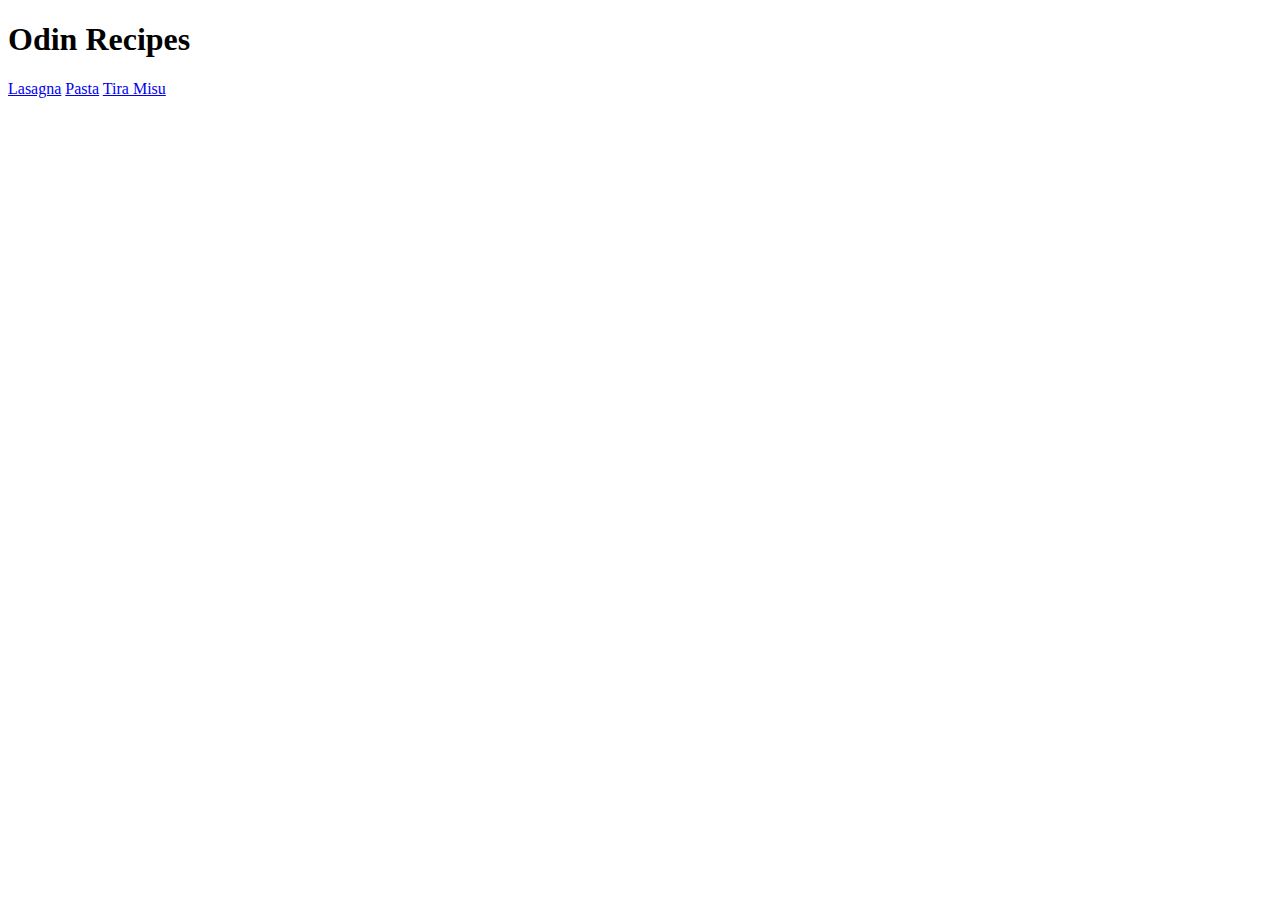
==== index.html @ e152c566 "Setup homepage and child recipe pages. Added content to recipe pages." ====
<!DOCTYPE html>
<html lang="en">

<head>
    <meta charset="UTF-8">
    <meta name="viewport" content="width=device-width, initial-scale=1.0">
    <title>Odin Recipes</title>
</head>

<body>
    <h1>Odin Recipes</h1>

    <a href="./recipes/lasagna.html">Lasagna</a>
    <a href="./recipes/pasta.html">Pasta</a>
    <a href="./recipes/tiramisu.html">Tira Misu</a>
</body>

</html>
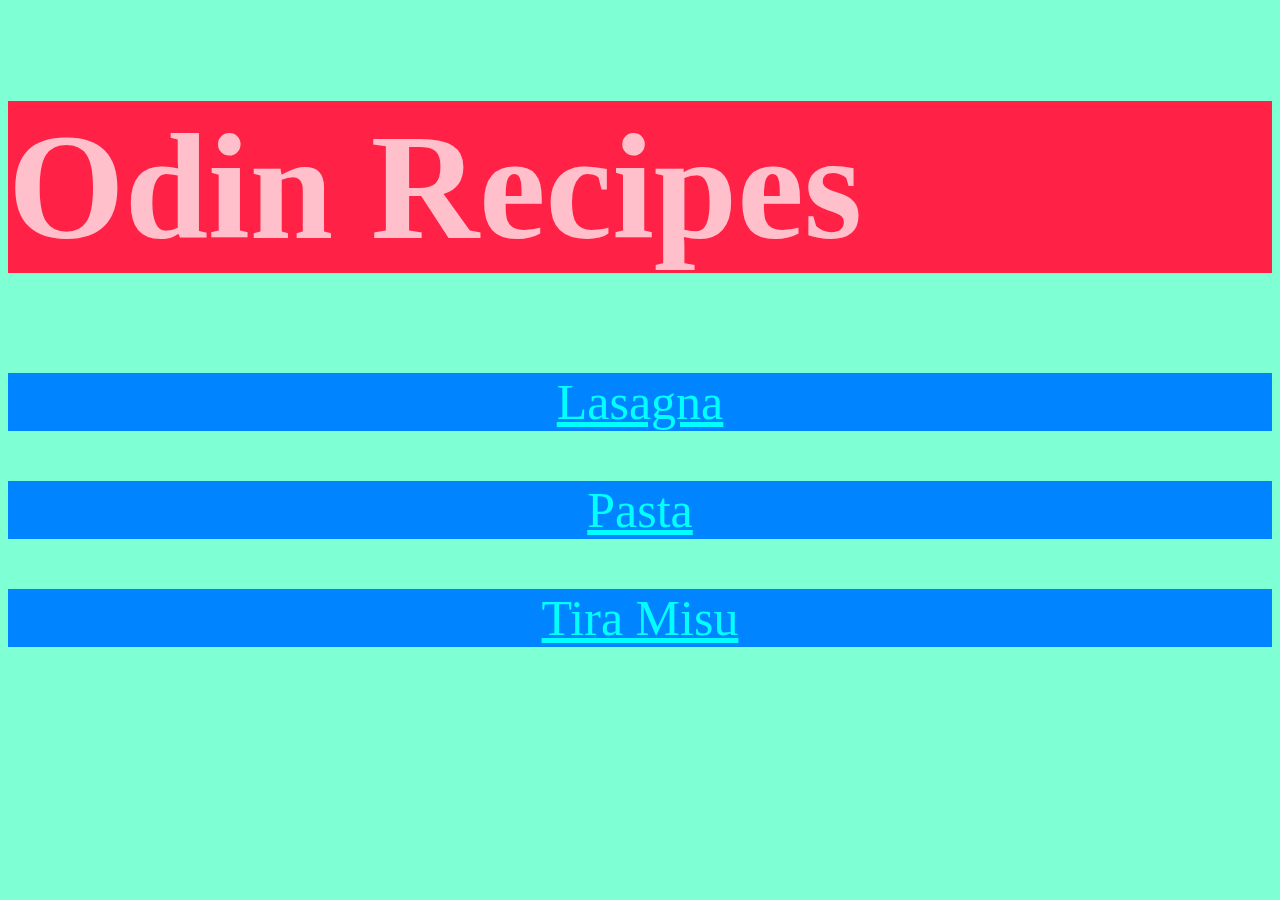
==== commit 424fb448: "added style.css to add styling" ====
--- a/index.html
+++ b/index.html
@@ -4,15 +4,16 @@
 <head>
     <meta charset="UTF-8">
     <meta name="viewport" content="width=device-width, initial-scale=1.0">
+    <link rel="stylesheet" href="style.css">
     <title>Odin Recipes</title>
 </head>
 
 <body>
     <h1>Odin Recipes</h1>
 
-    <a href="./recipes/lasagna.html">Lasagna</a>
-    <a href="./recipes/pasta.html">Pasta</a>
-    <a href="./recipes/tiramisu.html">Tira Misu</a>
+    <a class="link" href="./recipes/lasagna.html">Lasagna</a>
+    <a class="link" href="./recipes/pasta.html">Pasta</a>
+    <a class="link" href="./recipes/tiramisu.html">Tira Misu</a>
 </body>
 
 </html>--- a/style.css
+++ b/style.css
@@ -0,0 +1,18 @@
+h1 {
+    font-size: 150px;
+    color: pink;
+    background-color: rgb(255, 33, 70);
+}
+
+.link {
+    font-size: 50px;
+    color: aqua;
+    background-color: rgb(0, 132, 255);
+    display: block;
+    margin-top: 50px;
+    text-align: center;
+}
+
+* {
+    background-color: aquamarine;
+}